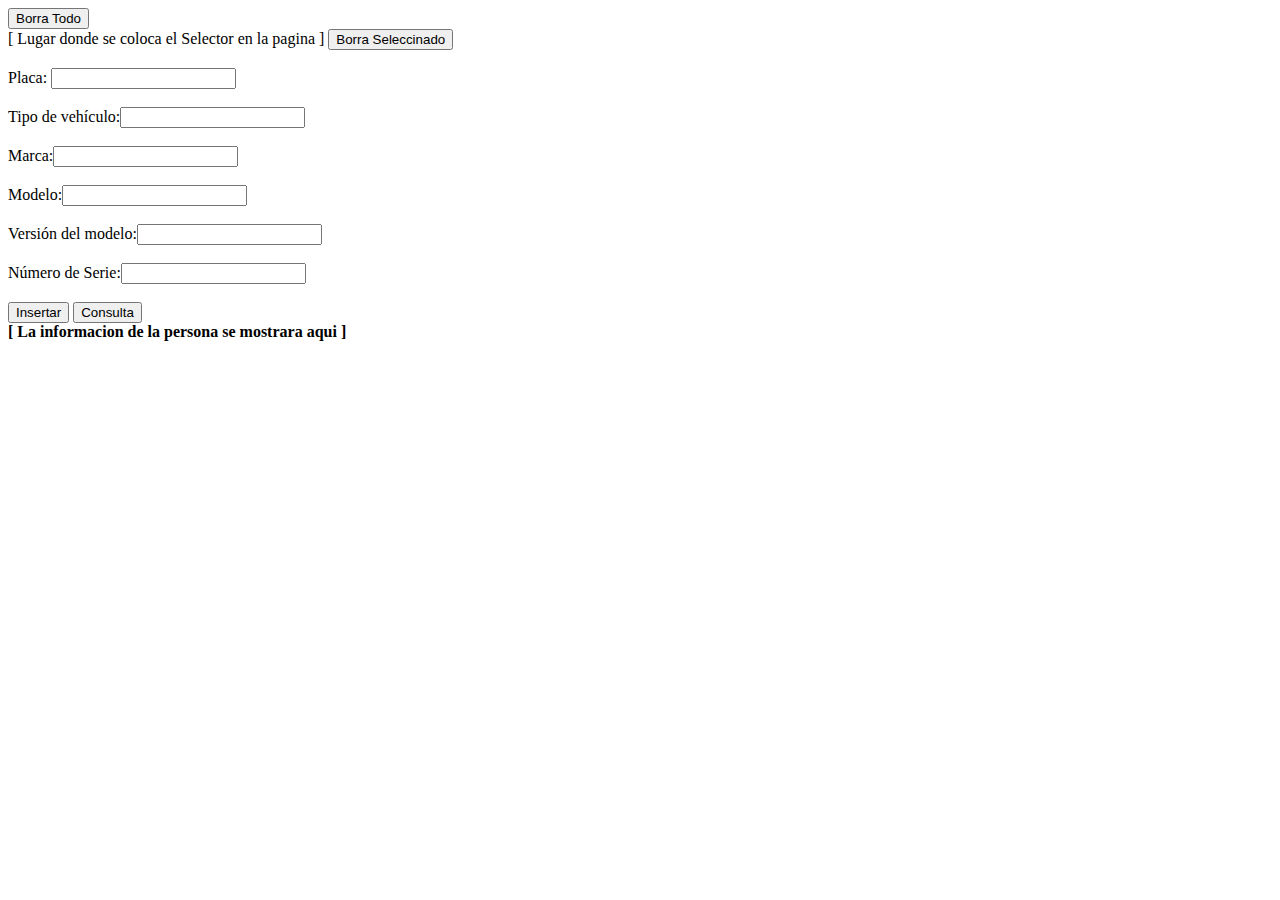
==== index.html @ 7580edf7 "subiendo proyecto" ====
<!DOCTYPE html>
<html lang="en">
<head>
    <meta charset="UTF-8">
    <meta name="viewport" content="width=device-width, initial-scale=1.0">
    <meta http-equiv="X-UA-Compatible" content="ie=edge">
    
    <title>CAR DEALERSHIP</title>


</head>

<!-- ************************* PAGINA ***************************************** --> 
<body onload='mostrarVehiculo(); crearSelector();'> <!-- Funciones llamadas despues de cargar la pagina --> 

    <form >
        <input type="submit" value="Borra Todo" onclick=" borrarVehiculo()">
        <br>
        <span id="lugarSelector">[ Lugar donde se coloca el  Selector en la pagina ]</span>
        <input type="submit" value="Borra Seleccinado" onclick="borrarVehiculo2()">
    </form>
    <br>

    <form id="mi_formulario" method="POST">
        Placa: <input type="text" name="placa" id="mi_placa"><br><br>
        Tipo de vehículo:<input type="text" name="tipo" id="mi_tipo"><br><br>
        Marca:<input type="text" name="marca" id="mi_marca"><br><br>
        Modelo:<input type="number" name="modelo" id="mi_modelo"><br><br>
        Versión del modelo:<input type="text" name="version" id="mi_version"><br><br>
        Número de Serie:<input type="text" name="nserie" id="mi_nserie"><br><br>  
        <!--El boton es submit para que se haga la validacion de los campos del lado del cliente-->
        <input type="submit" name="boton" value="Insertar" onclick="insertarUsuario()" > 
        <input type="button" name="botonConsulta" value="Consulta" onclick="location.href='consulta.html'" >      
    </form>

    <!-- Lugar en la pagina Web dinde se colocara la tabla con los datos de la BD  --> 
    <div id="txtHint"><b>[ La informacion de la persona se mostrara aqui ]</b></div>

    <!-- Incluye libreria para jquery--> 
	<script src="./JQuery-3.6.3/jquery-3.6.3.min.js" type="text/javascript"></script>

    <!-- Incluye Mi libreria -->
    <script type="text/javascript" src="js/scriptIndex.js"></script>
</body>

</html>
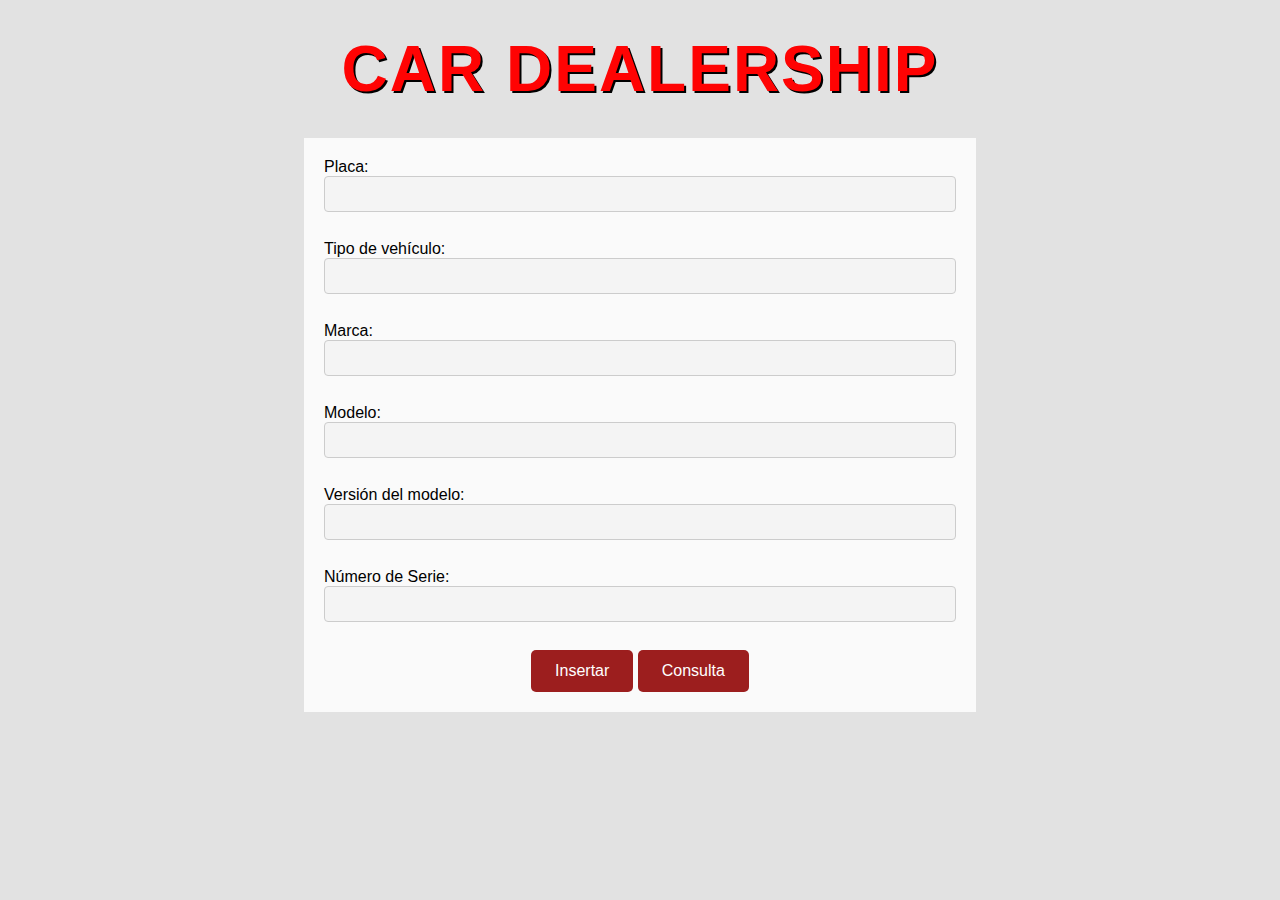
==== commit c6ebe72d: "front casi listo" ====
--- a/index.html
+++ b/index.html
@@ -4,6 +4,7 @@
     <meta charset="UTF-8">
     <meta name="viewport" content="width=device-width, initial-scale=1.0">
     <meta http-equiv="X-UA-Compatible" content="ie=edge">
+    <link rel="stylesheet" href="./css/styles.css">
     
     <title>CAR DEALERSHIP</title>
 
@@ -12,29 +13,27 @@
 
 <!-- ************************* PAGINA ***************************************** --> 
 <body onload='mostrarVehiculo(); crearSelector();'> <!-- Funciones llamadas despues de cargar la pagina --> 
+    <div>
+        <h1 class="titulo">CAR DEALERSHIP</h1>
+        <div>           
 
-    <form >
-        <input type="submit" value="Borra Todo" onclick=" borrarVehiculo()">
-        <br>
-        <span id="lugarSelector">[ Lugar donde se coloca el  Selector en la pagina ]</span>
-        <input type="submit" value="Borra Seleccinado" onclick="borrarVehiculo2()">
-    </form>
-    <br>
+            <form id="insertarVehiculo" class="insertarVehiculo" method="POST">
+                Placa: <input type="text" name="placa" id="mi_placa"><br><br>
+                Tipo de vehículo:<input type="text" name="tipo" id="mi_tipo"><br><br>
+                Marca:<input type="text" name="marca" id="mi_marca"><br><br>
+                Modelo:<input type="number" name="modelo" id="mi_modelo"><br><br>
+                Versión del modelo:<input type="text" name="version" id="mi_version"><br><br>
+                Número de Serie:<input type="text" name="nserie" id="mi_nserie"><br><br>  
+                <!--El boton es submit para que se haga la validacion de los campos del lado del cliente-->
+                <div class="containerbutton">
+                    <input type="submit" class="button" name="boton" value="Insertar" onclick="insertarUsuario()" > 
+                    <input type="button" class="button" name="botonConsulta" value="Consulta" onclick="location.href='consulta.html'" >      
+                </div>
+            </form>
+        </div>
 
-    <form id="mi_formulario" method="POST">
-        Placa: <input type="text" name="placa" id="mi_placa"><br><br>
-        Tipo de vehículo:<input type="text" name="tipo" id="mi_tipo"><br><br>
-        Marca:<input type="text" name="marca" id="mi_marca"><br><br>
-        Modelo:<input type="number" name="modelo" id="mi_modelo"><br><br>
-        Versión del modelo:<input type="text" name="version" id="mi_version"><br><br>
-        Número de Serie:<input type="text" name="nserie" id="mi_nserie"><br><br>  
-        <!--El boton es submit para que se haga la validacion de los campos del lado del cliente-->
-        <input type="submit" name="boton" value="Insertar" onclick="insertarUsuario()" > 
-        <input type="button" name="botonConsulta" value="Consulta" onclick="location.href='consulta.html'" >      
-    </form>
-
-    <!-- Lugar en la pagina Web dinde se colocara la tabla con los datos de la BD  --> 
-    <div id="txtHint"><b>[ La informacion de la persona se mostrara aqui ]</b></div>
+        
+    </div>
 
     <!-- Incluye libreria para jquery--> 
 	<script src="./JQuery-3.6.3/jquery-3.6.3.min.js" type="text/javascript"></script>
--- a/css/styles.css
+++ b/css/styles.css
@@ -0,0 +1,149 @@
+body{
+    background-color: #E2E2E2;
+    font-family: 'Open Sans', sans-serif;
+}
+table {
+    border-collapse: collapse;
+    width: 100%;
+    font-family: Arial, sans-serif;
+    font-size: 14px;
+    margin-bottom: 20px;
+}
+
+table, td, th {
+    border: 1px solid black;
+    padding: 5px;
+}
+
+th {
+    text-align: left;
+}
+
+thead{
+    background-color: #ccc;
+}
+
+input[type="text"] {
+    padding: 8px;
+    border: 1px solid #ccc;
+    border-radius: 4px;
+    background-color: #f4f4f4;
+    font-size: 16px;
+    width: 100%;
+    box-sizing: border-box;
+    margin-bottom: 10px;
+  }
+
+  input[type="number"] {
+    padding: 8px;
+    border: 1px solid #ccc;
+    border-radius: 4px;
+    background-color: #f4f4f4;
+    font-size: 16px;
+    width: 100%;
+    box-sizing: border-box;
+    margin-bottom: 10px;
+  }  
+
+  select {
+    padding: 8px;
+    border: 1px solid #ccc;
+    border-radius: 4px;
+    background-color: #f4f4f4;
+    font-size: 16px;
+    width: 100%;
+    box-sizing: border-box;
+    margin-bottom: 10px;
+  }
+  option {
+    padding: 8px;
+    border: 1px solid #ccc;
+    border-radius: 4px;
+    background-color: #f4f4f4;
+    font-size: 16px;
+  }
+
+  h1 {
+    font-size: 4rem; /* Tamaño de fuente grande */
+    font-weight: bold; /* Peso de la fuente en negrita */
+    color: #FF0303; /* Color del texto naranja */
+    text-align: center; /* Centrar el texto */
+    text-shadow: 2px 2px 0px #000000; /* Sombra del texto */
+    letter-spacing: 2px; /* Espaciado entre letras */
+    margin-top: 2rem; /* Margen superior para separar del contenido anterior */
+    margin-bottom: 2rem; /* Margen inferior para separar del contenido siguiente */
+  }
+
+  div{
+    border-radius: 10px;
+    
+  }
+
+  .left {
+    width: 50%;
+    float: left;
+  }
+  
+  .right {
+    width: 50%;
+    float: right;
+  }
+
+.button {
+    display: inline-block;
+    background-color: #9C1E1E;
+    color: white;
+    padding: 12px 24px;
+    border-radius: 5px;
+    border: none;
+    text-align: center;
+    font-size: 16px;
+    cursor: pointer;
+    transition: background-color 0.3s ease;
+  }
+  
+.button:hover {
+    background-color: #7B1818;
+  }
+
+.selector{
+    margin: 0 auto;
+    text-align: center;
+}
+
+.insertarVehiculo{
+    background-color: #FAFAFA; /* Color de fondo del div */
+    padding: 20px; /* Espacio interno del div */
+    width: 50%; /* El ancho del div */
+    margin: 0 auto;
+    
+}
+
+.containerConsulta{
+    background-color: #FAFAFA; /* Color de fondo del div */
+    padding: 20px; /* Espacio interno del div */
+    width: 50%; /* El ancho del div */
+    margin: 0 auto;
+    
+}
+
+.containerConsulta input[type="text"]{
+    padding: 8px;
+    border: 1px solid #ccc;
+    border-radius: 4px;
+    background-color: #f4f4f4;
+    font-size: 16px;
+    width: 25%;
+    box-sizing: border-box;
+    margin-bottom: 10px;
+}
+
+.centrardiv{
+    width: 50%; /* El ancho del div */
+    margin: 0 auto;
+}
+
+.containerbutton{
+    margin: 0 auto;
+    text-align: center;
+}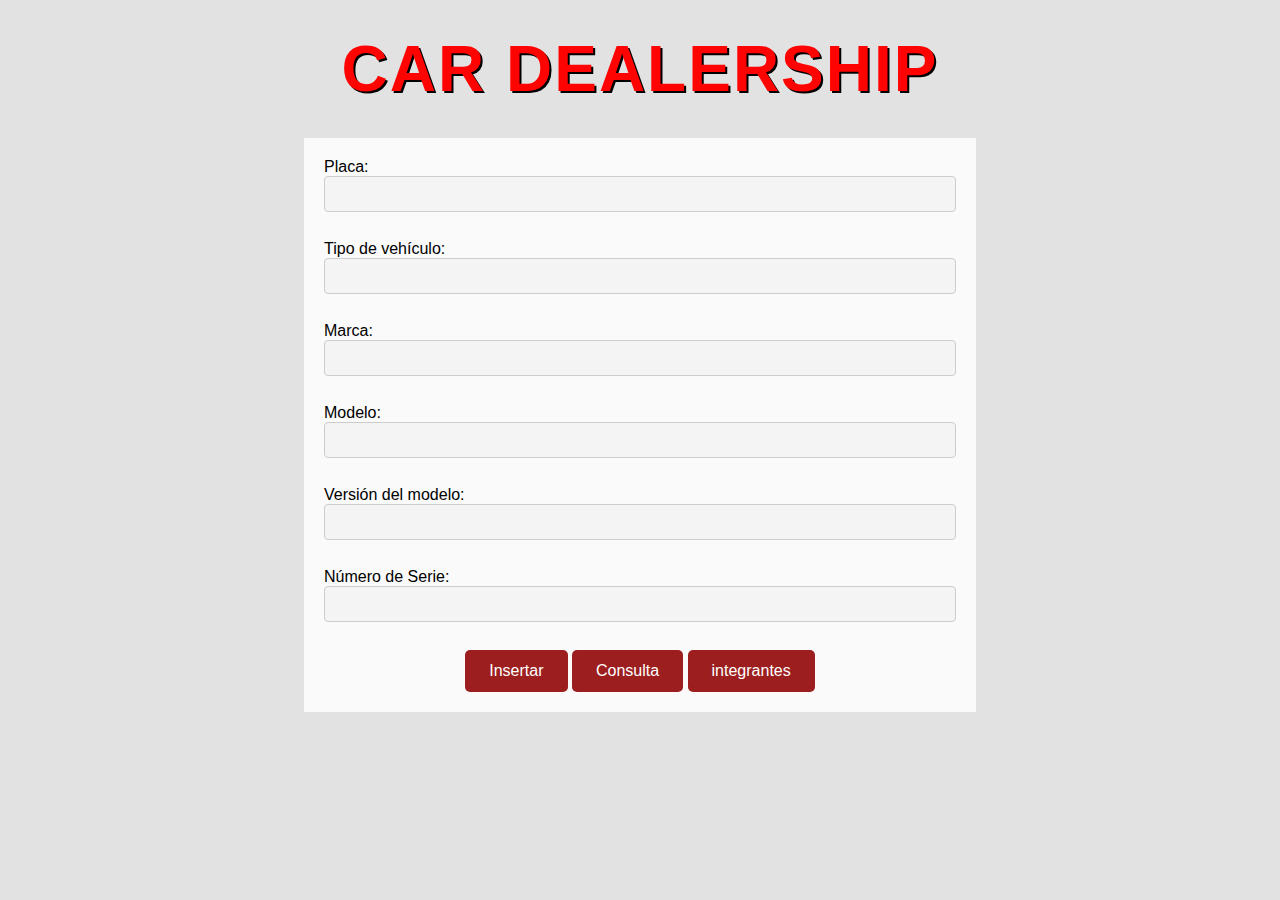
==== commit c6529a26: "final" ====
--- a/index.html
+++ b/index.html
@@ -12,7 +12,7 @@
 </head>
 
 <!-- ************************* PAGINA ***************************************** --> 
-<body onload='mostrarVehiculo(); crearSelector();'> <!-- Funciones llamadas despues de cargar la pagina --> 
+<body onload='mostrarVehiculo();'> <!-- Funciones llamadas despues de cargar la pagina --> 
     <div>
         <h1 class="titulo">CAR DEALERSHIP</h1>
         <div>           
@@ -21,13 +21,14 @@
                 Placa: <input type="text" name="placa" id="mi_placa"><br><br>
                 Tipo de vehículo:<input type="text" name="tipo" id="mi_tipo"><br><br>
                 Marca:<input type="text" name="marca" id="mi_marca"><br><br>
-                Modelo:<input type="number" name="modelo" id="mi_modelo"><br><br>
-                Versión del modelo:<input type="text" name="version" id="mi_version"><br><br>
-                Número de Serie:<input type="text" name="nserie" id="mi_nserie"><br><br>  
+                Modelo:<input type="text" name="modelo" id="mi_modelo"><br><br>
+                Versión del modelo:<input type="number" name="version" id="mi_version"><br><br>
+                Número de Serie:<input type="number" name="nserie" id="mi_nserie"><br><br>  
                 <!--El boton es submit para que se haga la validacion de los campos del lado del cliente-->
                 <div class="containerbutton">
-                    <input type="submit" class="button" name="boton" value="Insertar" onclick="insertarUsuario()" > 
-                    <input type="button" class="button" name="botonConsulta" value="Consulta" onclick="location.href='consulta.html'" >      
+                    <input type="submit" class="button" name="boton" value="Insertar" onclick="insertarVehiculo()" > 
+                    <input type="button" class="button" name="botonConsulta" value="Consulta" onclick="location.href='consulta.html'" > 
+                    <input type="button" class="button" name="botonIntegrantes" value="integrantes" onclick="location.href='integrantes.html'" >     
                 </div>
             </form>
         </div>
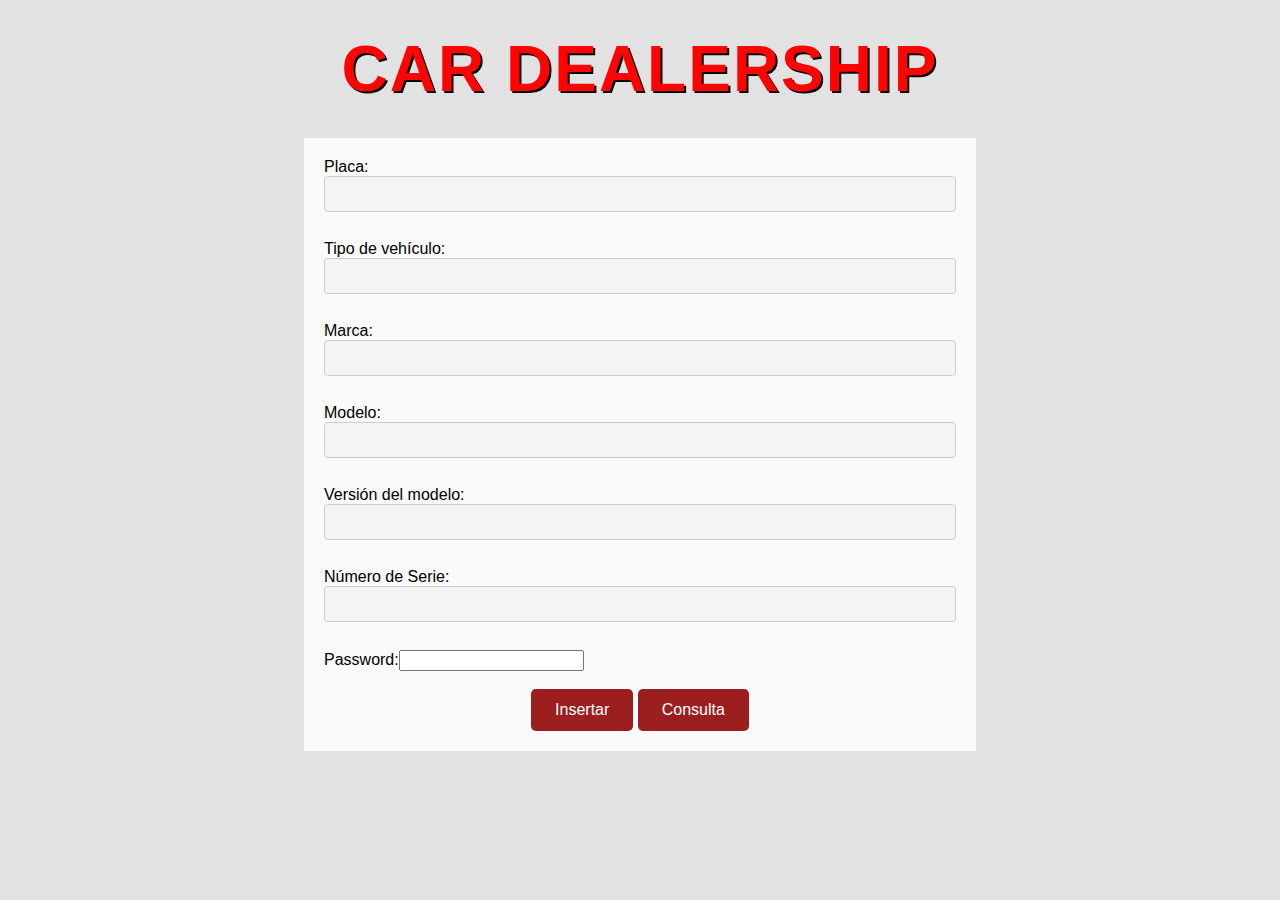
==== commit 591f7064: "Se agrega pws" ====
--- a/index.html
+++ b/index.html
@@ -24,11 +24,11 @@
                 Modelo:<input type="text" name="modelo" id="mi_modelo"><br><br>
                 Versión del modelo:<input type="number" name="version" id="mi_version"><br><br>
                 Número de Serie:<input type="number" name="nserie" id="mi_nserie"><br><br>  
+                Password:<input type="password" name="pws" id="mi_pws"><br><br> 
                 <!--El boton es submit para que se haga la validacion de los campos del lado del cliente-->
                 <div class="containerbutton">
                     <input type="submit" class="button" name="boton" value="Insertar" onclick="insertarVehiculo()" > 
-                    <input type="button" class="button" name="botonConsulta" value="Consulta" onclick="location.href='consulta.html'" > 
-                    <input type="button" class="button" name="botonIntegrantes" value="integrantes" onclick="location.href='integrantes.html'" >     
+                    <input type="button" class="button" name="botonConsulta" value="Consulta" onclick="location.href='consulta.html'" >      
                 </div>
             </form>
         </div>
